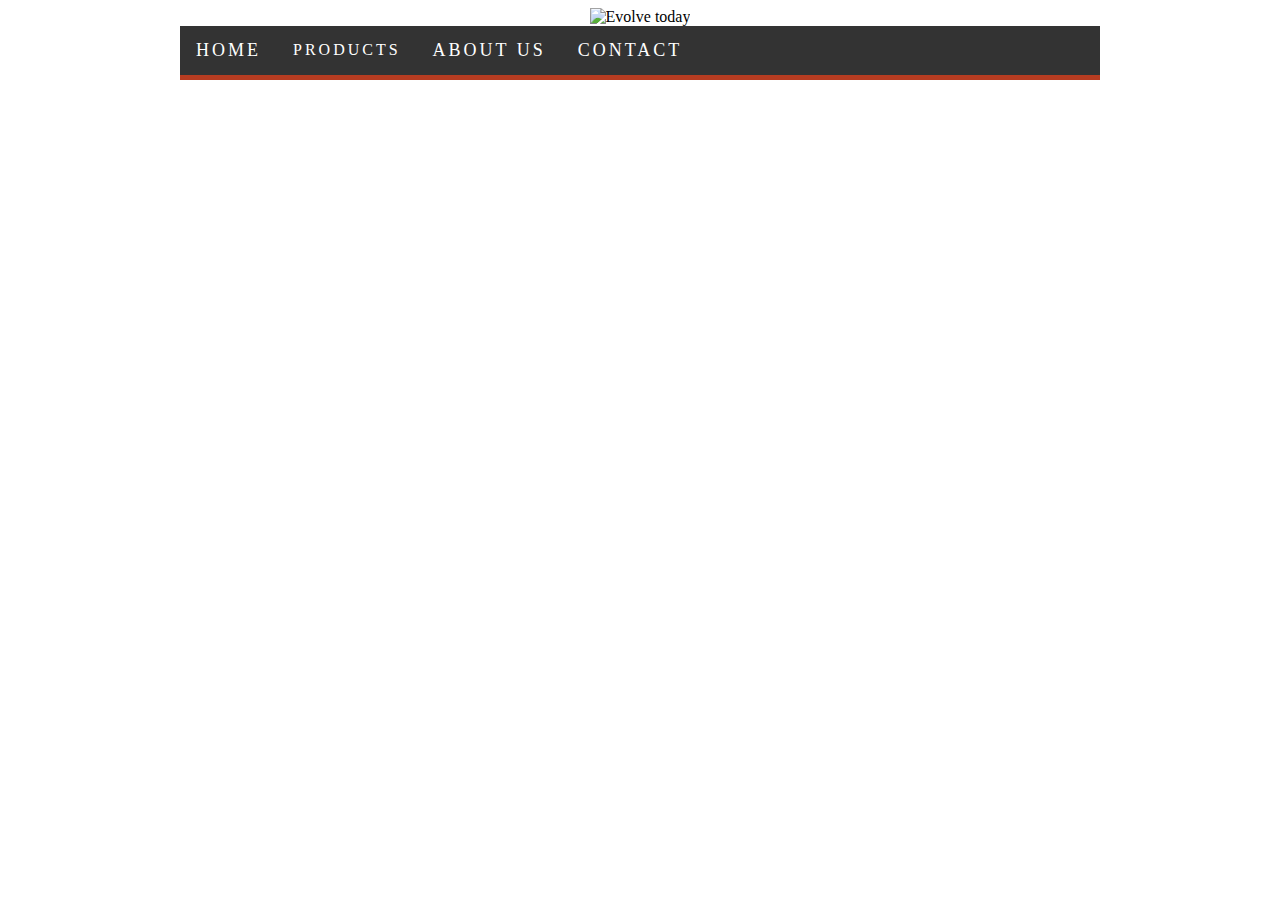
==== docs/index.html @ 20e138e1 "# removed other.css # made every page to follow the main.css # fixed some bugs" ====
<!DOCTYPE html>
<html>
    <head>
        <title>Home</title>
        <meta charset="windows-1252">
        <meta name="viewport" content="width=device-width, initial-scale=1">
        <link type="text/css" rel="stylesheet" href="main.css">
        <link rel="stylesheet" href="https://cdnjs.cloudflare.com/ajax/libs/font-awesome/4.7.0/css/font-awesome.min.css">
    </head>
    <body>
        <div class="header">
            <div class="evolve">
                <img src="images/evolvetoday2.png" alt="Evolve today" height="367" width="696">
            </div>
            <div class="container">
                <a href="index.html">HOME</a>
                <div class="dropdown">
                    <button class="dropbtn" onclick="myFunction()">PRODUCTS</button>
                    <div class="dropdown-content" id="myDropdown">
                        <a href="telekinesis.html">TELEKINESIS</a>
                        <a href="teleportation.html">TELEPORTATION</a>
                    </div>
                </div> 
                <a href="about.html">ABOUT US</a>
                <a href="contact.html">CONTACT</a>
            </div>
        </div>
        <div class="void"></div>
        <script>
            /* When the user clicks on the button, 
             toggle between hiding and showing the dropdown content */
            function myFunction() {
                document.getElementById("myDropdown").classList.toggle("show");
            }

            // Close the dropdown if the user clicks outside of it
            window.onclick = function (e) {
                if (!e.target.matches('.dropbtn')) {
                    var myDropdown = document.getElementById("myDropdown");
                    if (myDropdown.classList.contains('show')) {
                        myDropdown.classList.remove('show');
                    }
                }
            };
        </script>
        <script>
            (function (i, s, o, g, r, a, m) {
                i['GoogleAnalyticsObject'] = r;
                i[r] = i[r] || function () {
                    (i[r].q = i[r].q || []).push(arguments)
                }, i[r].l = 1 * new Date();
                a = s.createElement(o),
                        m = s.getElementsByTagName(o)[0];
                a.async = 1;
                a.src = g;
                m.parentNode.insertBefore(a, m)
            })(window, document, 'script', 'https://www.google-analytics.com/analytics.js', 'ga');

            ga('create', 'UA-100052884-1', 'auto');
            ga('send', 'pageview');

        </script>
    </body>
</html>
---- docs/main.css ----
@font-face { font-family: Atlas; src: url(fonts/atlas.ttf)  format("truetype"); }
@font-face { font-family: Plaza; src: url(fonts/plaza.ttf)  format("truetype");}
@font-face { font-family: 'Atlas'; src: url('fonts/atlas.ttf') format('truetype')}
/*a:link, a:visited, a:active {
    background-color: #686868;
    text-decoration: none;
    color: white;
}
a.menuitem:hover { 
    background-color: #424242;
    text-decoration: none;
    color: white;
}
.arrow-left, .arrow-right {
  width: 0; 
  height: 0; 
  border-top: 7px solid transparent;
  border-bottom: 7px solid transparent;
}
.arrow-left, {
  border-right:7px solid #efddc6; 
  float: left;
}
.arrow-right {
  border-left: 7px solid #efddc6; 
  float: right;
}
*/
body{
    width: 1000px;
    margin-left: auto;
    margin-right: auto;
}
.void{
    height: 50px;
}
h2, h1, h3 {
    margin: 0px;
    font-family: Plaza;
    font-weight: normal;
}
form{
    line-height: 140%;
}
.container {
    overflow: hidden;
    background-color: #333;
    font-family: Atlas;
    letter-spacing: 3px;
    border-bottom: 5px solid #b73c21;
}
.container a {
    float: left;
    font-size: 18px;
    color: white;
    text-align: center;
    padding: 14px 16px;
    text-decoration: none;
}
.dropdown {
    float: left;
    overflow: hidden;
}

.dropdown .dropbtn {
    cursor: pointer;
    font-size: 16px;    
    border: none;
    outline: none;
    color: white;
    padding: 15px 16px;
    background-color: #333;
    font-family: inherit;;
    letter-spacing: inherit;
}

.container a:hover, .dropdown:hover .dropbtn {
    background-color: #b73c21;
}
.containerr a:hover, .dropdown:hover .dropbtn {
    background-color: #b73c21;
}

.dropdown-content {
    display: none;
    position: absolute;
    background-color: #f9f9f9;
    min-width: 160px;
    box-shadow: 0px 8px 16px 0px rgba(0,0,0,0.2);
    z-index: 1;
}

.dropdown-content a {
    float: none;
    color: black;
    padding: 15px 16px;
    text-decoration: none;
    display: block;
    text-align: left;
}

.dropdown-content a:hover {
    background-color: #ddd;
}

.show {
    display: block;
}

.header{
    height: 421px;
    width: 920px;
    margin-left: auto;
    margin-right: auto;
}
.evolve{
    text-align: center;
}
.menu{
    background-color: #686868;
    font-size: 30px;
    padding: 8px 0px;
    margin: 0px 5px;
    float: left;
    text-align: center;
}
.container_h2{
    height: 200px;
    width: 920px;
    margin-left: auto;
    margin-right: auto;
}
.telekinesis{
    font-size: 60px;
    color: white;
    background-color: #b73c21;

}
.movestuff{
    font-size: 25px;
}

.bodybox, .bodybox_contact{
    text-align: center;
    border-top: 5px solid #686868;
    border-bottom: 5px solid #686868;
    border-radius: 50px;

    background-color: white;

    margin-top: 10px;
    margin-bottom: 10px;
    padding: 30px 30px 30px 30px;

    background-color: whitesmoke;
}
.bodybox{
    height: 360px;
}
.bodybox_contact{
    font-family: Plaza;
    font-size: 150%;
}
.line{
    height: 8px;
    background-color: #686868;
    border: 1px solid #686868;
    border-radius: 15px;
    width: 95%;
    margin-left: auto;
    margin-right: auto;
}
.footer{
    font-family: Plaza;
    text-align: center;
    height: 500px;
    font-size: 140%;
    font-weight: normal;
    text-decoration: none;
}
.words{
    float: left;
}
.words_a, .words_b{
    margin-top: 120px;
    margin-left: 5%;
    margin-right:23px;
    width: 450px;
    font-size: 28px;
    border-bottom: 5px solid #b73c21;
    border-top: 5px solid #b73c21;
    padding: 5px 0px;
}
.words_a{
    float: left;
    margin-left: 5%;
    margin-right:23px;
}
.words_b{
    float: right;
    margin-left: 23px;
    margin-right:5%;
}
.words_c {
    margin-top: 260px;
    margin-left: 23px;
    margin-right:5%;
}

.words_d{
    font-size: 190%;
    border-bottom: 5px solid #b73c21;
    border-top: 5px solid #b73c21;
    margin-top: 30px;
}
.circle-left, .circle-right{
    border-radius: 50%;
    width: 12px;
    height: 12px; 
    background-color: #686868;
    /* width and height can be anything, as long as they're equal */
}
.circle-left{
    float: left;
}
.circle-right{
    float: right;
}
#img4{
    padding-top: 100px;
    padding-bottom: 100px;
    
}
.red, .euro{
    display: inline-block;
    color: #b73c21;
}
.euro{
    font-size: 200%;
}
.fa {
  padding: 25px;
  font-size: 25px;
  width: 25px;
  text-align: center;
  text-decoration: none;
  margin: 5px 2px;
  border-radius: 50%;
}

.fa:hover {
    opacity: 0.7;
}

.fa-facebook {
  background: #3B5998;
  color: white;
}

.fa-twitter {
  background: #55ACEE;
  color: white;
}

.fa-google {
  background: #dd4b39;
  color: white;
}

.fa-linkedin {
  background: #007bb5;
  color: white;
}

.fa-youtube {
  background: #bb0000;
  color: white;
}

.fa-instagram {
  background: #125688;
  color: white;
}
.made{
    font-size: 70%;
}
#bodybox_about{
    text-align: center;
    border-top: 5px solid #686868;
    border-bottom: 5px solid #686868;
    border-radius: 50px;

    background-color: white;

    margin-top: 10px;
    margin-bottom: 10px;
    padding: 50px 100px;

    background-color: whitesmoke;
    height: 650px;
}
#ceo{
    text-align: right;
    padding-right: 30px;
}
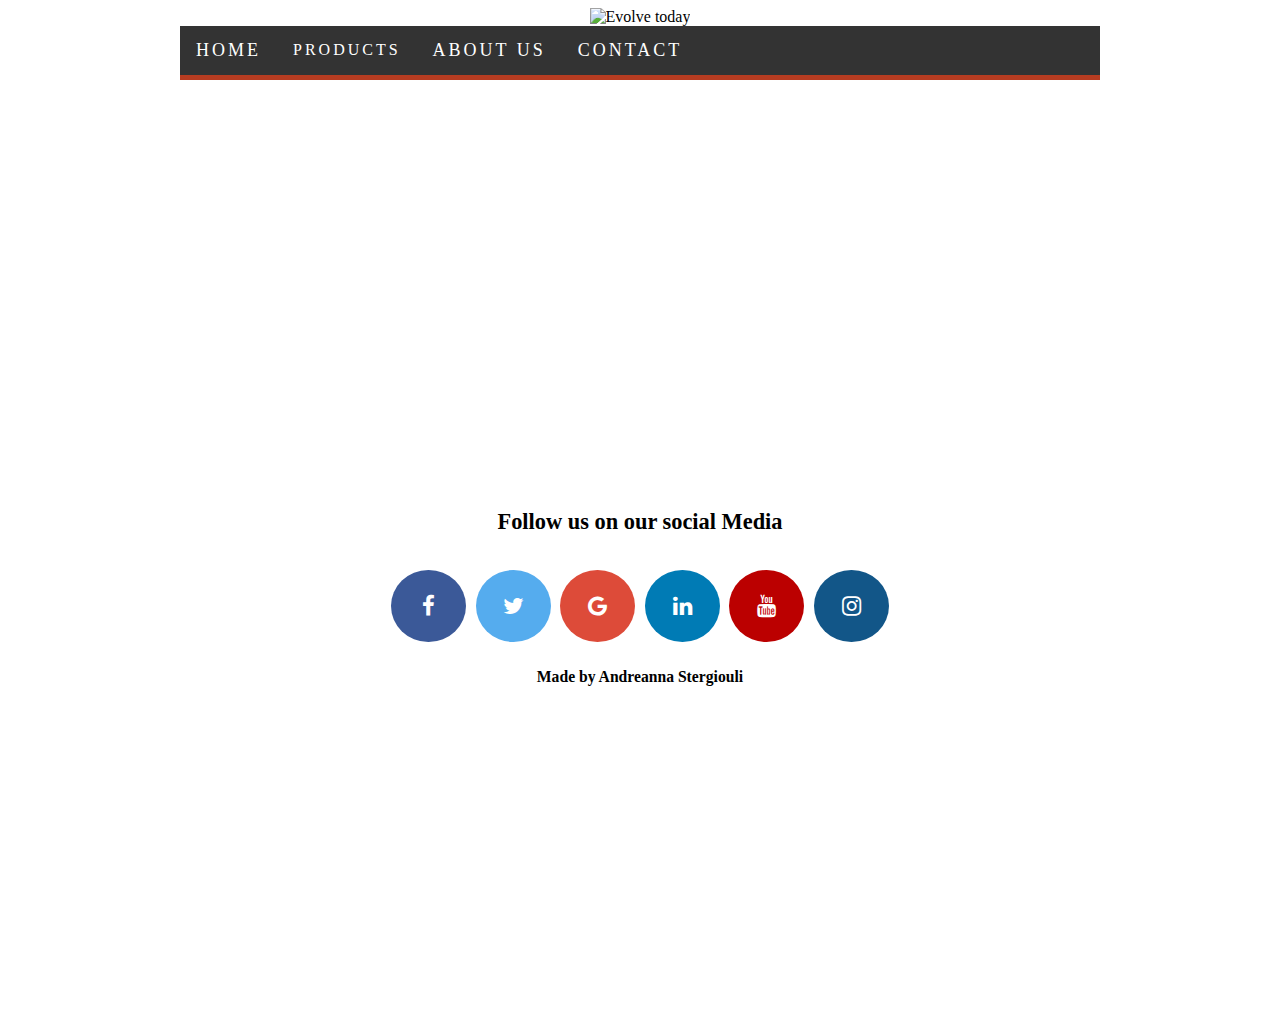
==== commit c939ac27: "# removed form on telekinesis.html and eleportation.html # added a button instead." ====
--- a/docs/index.html
+++ b/docs/index.html
@@ -26,6 +26,21 @@
             </div>
         </div>
         <div class="void"></div>
+        <div class="footer">
+            <div>
+                <h4>Follow us on our social Media</h4>
+                <a href="#" class="fa fa-facebook"></a>
+                <a href="#" class="fa fa-twitter"></a>
+                <a href="#" class="fa fa-google"></a>
+                <a href="#" class="fa fa-linkedin"></a>
+                <a href="#" class="fa fa-youtube"></a>
+                <a href="#" class="fa fa-instagram"></a>
+            </div>
+
+            <div class="made">
+                <h4>Made by Andreanna Stergiouli </h4>
+            </div>
+        </div>
         <script>
             /* When the user clicks on the button, 
              toggle between hiding and showing the dropdown content */
--- a/docs/main.css
+++ b/docs/main.css
@@ -1,12 +1,11 @@
 @font-face { font-family: Atlas; src: url(fonts/atlas.ttf)  format("truetype"); }
 @font-face { font-family: Plaza; src: url(fonts/plaza.ttf)  format("truetype");}
 @font-face { font-family: 'Atlas'; src: url('fonts/atlas.ttf') format('truetype')}
-/*a:link, a:visited, a:active {
-    background-color: #686868;
-    text-decoration: none;
-    color: white;
-}
-a.menuitem:hover { 
+.button_contact a:link,.button_contact a:visited,.button_contact a:active {
+    text-decoration: none;
+    color: inherit;
+}
+/*a.menuitem:hover { 
     background-color: #424242;
     text-decoration: none;
     color: white;
@@ -74,7 +73,7 @@
     letter-spacing: inherit;
 }
 
-.container a:hover, .dropdown:hover .dropbtn {
+.container a:hover, .dropdown:hover .dropbtn,{
     background-color: #b73c21;
 }
 .containerr a:hover, .dropdown:hover .dropbtn {
@@ -302,4 +301,31 @@
 #ceo{
     text-align: right;
     padding-right: 30px;
+}
+.button {
+    border: none;
+    color: white;
+    padding: 16px 32px;
+    text-align: center;
+    text-decoration: none;
+    display: inline-block;
+    font-size: 16px;
+    margin: 4px 2px;
+    -webkit-transition-duration: 0.4s; /* Safari */
+    transition-duration: 0.4s;
+    cursor: pointer;
+    font-family: Plaza;
+    font-size: 25px;
+    border-radius: 20px;
+    
+}
+.button_contact {
+    margin-top: 30px;
+    background-color: whitesmoke; 
+    color: black; 
+    border: 4px solid #b73c21;
+}
+.button_contact:hover {
+    background-color: #b73c21;
+    color: white;
 }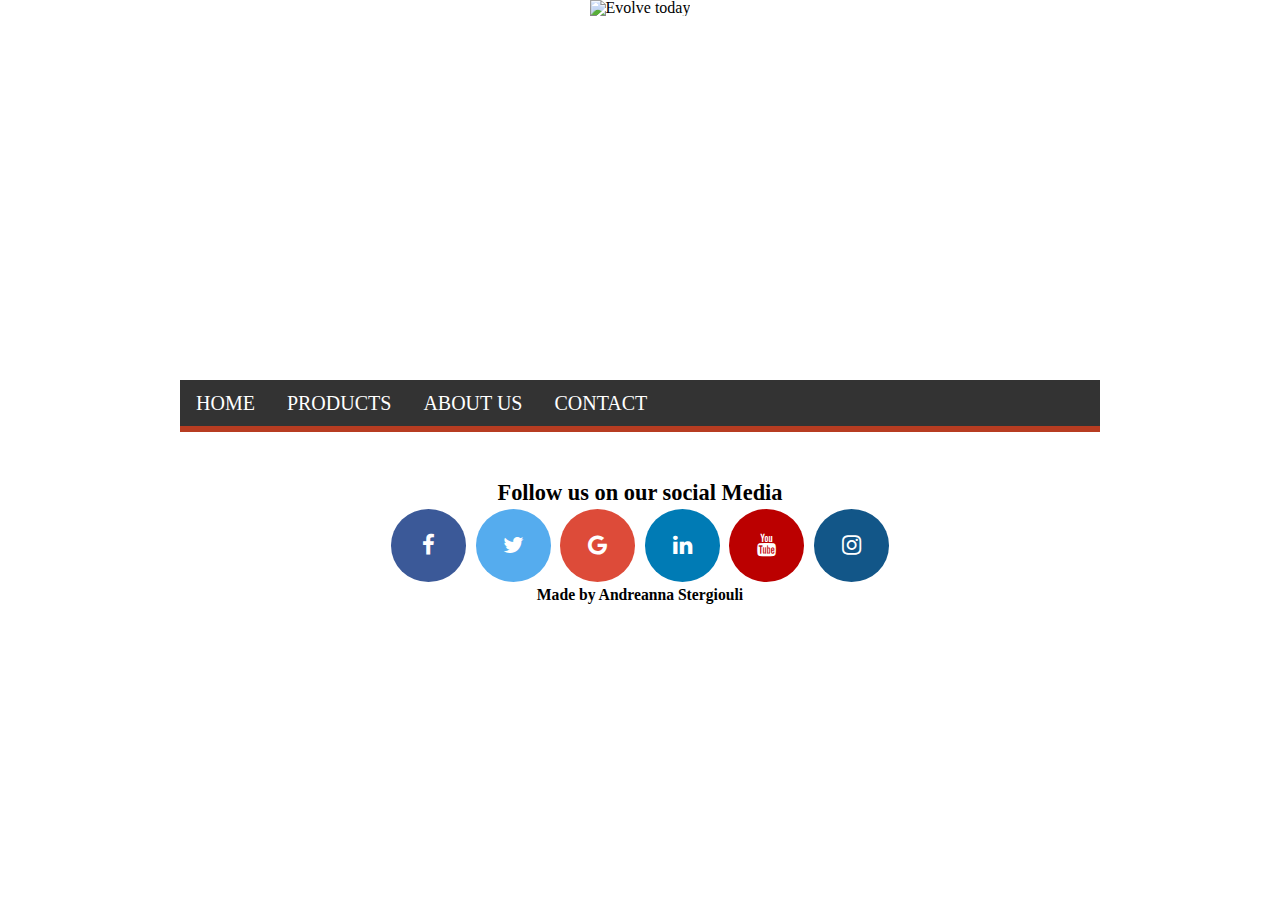
==== commit dbaacaaf: "#fixed menu problems permanently." ====
--- a/docs/index.html
+++ b/docs/index.html
@@ -12,19 +12,20 @@
             <div class="evolve">
                 <img src="images/evolvetoday2.png" alt="Evolve today" height="367" width="696">
             </div>
-            <div class="container">
-                <a href="index.html">HOME</a>
-                <div class="dropdown">
-                    <button class="dropbtn" onclick="myFunction()">PRODUCTS</button>
-                    <div class="dropdown-content" id="myDropdown">
-                        <a href="telekinesis.html">TELEKINESIS</a>
-                        <a href="teleportation.html">TELEPORTATION</a>
-                    </div>
-                </div> 
-                <a href="about.html">ABOUT US</a>
-                <a href="contact.html">CONTACT</a>
-            </div>
         </div>
+        <ul>
+            <li><a href="index.html">HOME</a></li>
+            <li class="dropdown">
+                <a class="dropbtn">PRODUCTS</a>
+                <div class="dropdown-content">
+                    <a href="telekinesis.html">TELEKINESIS</a>
+                    <a href="teleportation.html">TELEPORTATION</a>
+                </div>
+            </li>
+            <li><a href="about.html">ABOUT US</a></li>
+            <li><a href="contact.html">CONTACT</a></li>
+        </ul>
+
         <div class="void"></div>
         <div class="footer">
             <div>
@@ -41,23 +42,7 @@
                 <h4>Made by Andreanna Stergiouli </h4>
             </div>
         </div>
-        <script>
-            /* When the user clicks on the button, 
-             toggle between hiding and showing the dropdown content */
-            function myFunction() {
-                document.getElementById("myDropdown").classList.toggle("show");
-            }
 
-            // Close the dropdown if the user clicks outside of it
-            window.onclick = function (e) {
-                if (!e.target.matches('.dropbtn')) {
-                    var myDropdown = document.getElementById("myDropdown");
-                    if (myDropdown.classList.contains('show')) {
-                        myDropdown.classList.remove('show');
-                    }
-                }
-            };
-        </script>
         <script>
             (function (i, s, o, g, r, a, m) {
                 i['GoogleAnalyticsObject'] = r;
--- a/docs/main.css
+++ b/docs/main.css
@@ -1,10 +1,24 @@
-@font-face { font-family: Atlas; src: url(fonts/atlas.ttf)  format("truetype"); }
-@font-face { font-family: Plaza; src: url(fonts/plaza.ttf)  format("truetype");}
-@font-face { font-family: 'Atlas'; src: url('fonts/atlas.ttf') format('truetype')}
-.button_contact a:link,.button_contact a:visited,.button_contact a:active {
+@font-face {
+    font-family: Atlas;
+    src: url(fonts/atlas.ttf) format("truetype");
+}
+
+@font-face {
+    font-family: Plaza;
+    src: url(fonts/plaza.ttf) format("truetype");
+}
+
+@font-face {
+    font-family: 'Atlas';
+    src: url('fonts/atlas.ttf') format('truetype')
+}
+
+.button_contact a:link, .button_contact a:visited, .button_contact a:active {
     text-decoration: none;
     color: inherit;
 }
+
+
 /*a.menuitem:hover { 
     background-color: #424242;
     text-decoration: none;
@@ -25,97 +39,82 @@
   float: right;
 }
 */
-body{
+
+html, body, div, span, applet, object, iframe, h1, h2, h3, h4, h5, h6, p, blockquote, pre, a, abbr, acronym, address, big, cite, code, del, dfn, em, img, ins, kbd, q, s, samp, small, strike, strong, sub, sup, tt, var, b, u, i, center, dl, dt, dd, ol, ul, li, fieldset, form, label, legend, table, caption, tbody, tfoot, thead, tr, th, td, article, aside, canvas, details, embed, figure, figcaption, footer, header, hgroup, menu, nav, output, ruby, section, summary, time, mark, audio, video {
+    margin: 0;
+    padding: 0;
+    border: 0;
+    /*font-size: 100%;*/
+    /*font: inherit;*/
+    vertical-align: baseline;
+}
+
+
+/* HTML5 display-role reset for older browsers */
+
+article, aside, details, figcaption, figure, footer, header, hgroup, menu, nav, section {
+    display: block;
+}
+
+body {
+    line-height: 1;
+}
+
+ol, ul {
+    list-style: none;
+}
+
+blockquote, q {
+    quotes: none;
+}
+
+blockquote:before, blockquote:after, q:before, q:after {
+    content: '';
+    content: none;
+}
+
+table {
+    border-collapse: collapse;
+    border-spacing: 0;
+}
+
+body {
     width: 1000px;
     margin-left: auto;
     margin-right: auto;
 }
-.void{
+
+.void {
     height: 50px;
 }
+
 h2, h1, h3 {
     margin: 0px;
     font-family: Plaza;
     font-weight: normal;
 }
-form{
+
+form {
     line-height: 140%;
 }
-.container {
-    overflow: hidden;
-    background-color: #333;
-    font-family: Atlas;
-    letter-spacing: 3px;
-    border-bottom: 5px solid #b73c21;
-}
-.container a {
-    float: left;
-    font-size: 18px;
-    color: white;
-    text-align: center;
-    padding: 14px 16px;
-    text-decoration: none;
-}
-.dropdown {
-    float: left;
-    overflow: hidden;
-}
-
-.dropdown .dropbtn {
-    cursor: pointer;
-    font-size: 16px;    
-    border: none;
-    outline: none;
-    color: white;
-    padding: 15px 16px;
-    background-color: #333;
-    font-family: inherit;;
-    letter-spacing: inherit;
-}
-
-.container a:hover, .dropdown:hover .dropbtn,{
-    background-color: #b73c21;
-}
-.containerr a:hover, .dropdown:hover .dropbtn {
-    background-color: #b73c21;
-}
-
-.dropdown-content {
-    display: none;
-    position: absolute;
-    background-color: #f9f9f9;
-    min-width: 160px;
-    box-shadow: 0px 8px 16px 0px rgba(0,0,0,0.2);
-    z-index: 1;
-}
-
-.dropdown-content a {
-    float: none;
-    color: black;
-    padding: 15px 16px;
-    text-decoration: none;
-    display: block;
-    text-align: left;
-}
-
-.dropdown-content a:hover {
-    background-color: #ddd;
-}
+
 
 .show {
     display: block;
 }
 
-.header{
-    height: 421px;
+.header {
+    height: 380px;
     width: 920px;
     margin-left: auto;
     margin-right: auto;
 }
-.evolve{
-    text-align: center;
-}
-.menu{
+
+.evolve {
+    text-align: center;
+}
+
+.menu {
     background-color: #686868;
     font-size: 30px;
     padding: 8px 0px;
@@ -123,44 +122,48 @@
     float: left;
     text-align: center;
 }
-.container_h2{
-    height: 200px;
+
+.container_h2 {
+    height: 160px;
     width: 920px;
     margin-left: auto;
     margin-right: auto;
-}
-.telekinesis{
+    margin-bottom: 30px;
+}
+
+.telekinesis {
     font-size: 60px;
     color: white;
     background-color: #b73c21;
-
-}
-.movestuff{
+}
+
+.movestuff {
+    margin-top: 5px;
     font-size: 25px;
 }
 
-.bodybox, .bodybox_contact{
+.bodybox, .bodybox_contact {
     text-align: center;
     border-top: 5px solid #686868;
     border-bottom: 5px solid #686868;
     border-radius: 50px;
-
     background-color: white;
-
     margin-top: 10px;
     margin-bottom: 10px;
     padding: 30px 30px 30px 30px;
-
     background-color: whitesmoke;
 }
-.bodybox{
+
+.bodybox {
     height: 360px;
 }
-.bodybox_contact{
+
+.bodybox_contact {
     font-family: Plaza;
     font-size: 150%;
 }
-.line{
+
+.line {
     height: 8px;
     background-color: #686868;
     border: 1px solid #686868;
@@ -169,82 +172,94 @@
     margin-left: auto;
     margin-right: auto;
 }
-.footer{
+
+.footer {
     font-family: Plaza;
     text-align: center;
-    height: 500px;
+    height: 300px;
     font-size: 140%;
     font-weight: normal;
     text-decoration: none;
 }
-.words{
+
+.words {
     float: left;
 }
-.words_a, .words_b{
+
+.words_a, .words_b {
     margin-top: 120px;
     margin-left: 5%;
-    margin-right:23px;
+    margin-right: 23px;
     width: 450px;
     font-size: 28px;
     border-bottom: 5px solid #b73c21;
     border-top: 5px solid #b73c21;
     padding: 5px 0px;
 }
-.words_a{
+
+.words_a {
     float: left;
     margin-left: 5%;
-    margin-right:23px;
-}
-.words_b{
+    margin-right: 23px;
+}
+
+.words_b {
     float: right;
     margin-left: 23px;
-    margin-right:5%;
-}
+    margin-right: 5%;
+}
+
 .words_c {
     margin-top: 260px;
     margin-left: 23px;
-    margin-right:5%;
-}
-
-.words_d{
+    margin-right: 5%;
+}
+
+.words_d {
     font-size: 190%;
     border-bottom: 5px solid #b73c21;
     border-top: 5px solid #b73c21;
     margin-top: 30px;
 }
-.circle-left, .circle-right{
+
+.circle-left, .circle-right {
     border-radius: 50%;
     width: 12px;
-    height: 12px; 
+    height: 12px;
     background-color: #686868;
     /* width and height can be anything, as long as they're equal */
 }
-.circle-left{
+
+.circle-left {
     float: left;
 }
-.circle-right{
+
+.circle-right {
     float: right;
 }
-#img4{
+
+#img4 {
     padding-top: 100px;
     padding-bottom: 100px;
-    
-}
-.red, .euro{
+}
+
+.red, .euro {
     display: inline-block;
     color: #b73c21;
 }
-.euro{
+
+.euro {
     font-size: 200%;
 }
+
 .fa {
-  padding: 25px;
-  font-size: 25px;
-  width: 25px;
-  text-align: center;
-  text-decoration: none;
-  margin: 5px 2px;
-  border-radius: 50%;
+    padding: 25px;
+    font-size: 25px;
+    width: 25px;
+    text-align: center;
+    text-decoration: none;
+    margin: 5px 2px;
+    border-radius: 50%;
 }
 
 .fa:hover {
@@ -252,56 +267,57 @@
 }
 
 .fa-facebook {
-  background: #3B5998;
-  color: white;
+    background: #3B5998;
+    color: white;
 }
 
 .fa-twitter {
-  background: #55ACEE;
-  color: white;
+    background: #55ACEE;
+    color: white;
 }
 
 .fa-google {
-  background: #dd4b39;
-  color: white;
+    background: #dd4b39;
+    color: white;
 }
 
 .fa-linkedin {
-  background: #007bb5;
-  color: white;
+    background: #007bb5;
+    color: white;
 }
 
 .fa-youtube {
-  background: #bb0000;
-  color: white;
+    background: #bb0000;
+    color: white;
 }
 
 .fa-instagram {
-  background: #125688;
-  color: white;
-}
-.made{
+    background: #125688;
+    color: white;
+}
+
+.made {
     font-size: 70%;
 }
-#bodybox_about{
+
+#bodybox_about {
     text-align: center;
     border-top: 5px solid #686868;
     border-bottom: 5px solid #686868;
     border-radius: 50px;
-
     background-color: white;
-
     margin-top: 10px;
     margin-bottom: 10px;
     padding: 50px 100px;
-
     background-color: whitesmoke;
     height: 650px;
 }
-#ceo{
+
+#ceo {
     text-align: right;
     padding-right: 30px;
 }
+
 .button {
     border: none;
     color: white;
@@ -311,21 +327,85 @@
     display: inline-block;
     font-size: 16px;
     margin: 4px 2px;
-    -webkit-transition-duration: 0.4s; /* Safari */
+    -webkit-transition-duration: 0.4s;
+    /* Safari */
     transition-duration: 0.4s;
     cursor: pointer;
     font-family: Plaza;
     font-size: 25px;
     border-radius: 20px;
-    
-}
+}
+
 .button_contact {
     margin-top: 30px;
-    background-color: whitesmoke; 
-    color: black; 
+    background-color: whitesmoke;
+    color: black;
     border: 4px solid #b73c21;
 }
+
 .button_contact:hover {
     background-color: #b73c21;
     color: white;
+}
+
+ul {
+    list-style-type: none;
+    margin: 0;
+    padding: 0;
+    overflow: hidden;
+    background-color: #333;
+    border-bottom: 6px solid #b73c21;
+    width: 920px;
+    margin-left: auto;
+    margin-right: auto;
+    font-family: Atlas;
+    font-size: 20px;
+}
+
+li {
+    float: left;
+    height: 46px;
+}
+
+li a, .dropbtn {
+    display: inline-block;
+    color: white;
+    text-align: center;
+    padding: 13px 16px;
+    text-decoration: none;
+}
+
+li a:hover, .dropdown:hover .dropbtn {
+    background-color: #b73c21;
+}
+
+li.dropdown {
+    display: inline-block;
+}
+
+.dropdown-content {
+    display: none;
+    position: absolute;
+    background-color: #f9f9f9;
+    min-width: 160px;
+    box-shadow: 0px 8px 16px 0px rgba(0, 0, 0, 0.2);
+    z-index: 1;
+    font-family: inherit;
+    font-size: inherit;
+}
+
+.dropdown-content a {
+    color: black;
+    padding: 12px 16px;
+    text-decoration: none;
+    display: block;
+    text-align: left;
+}
+
+.dropdown-content a:hover {
+    background-color: #e2e2e2;
+}
+
+.dropdown:hover .dropdown-content {
+    display: block;
 }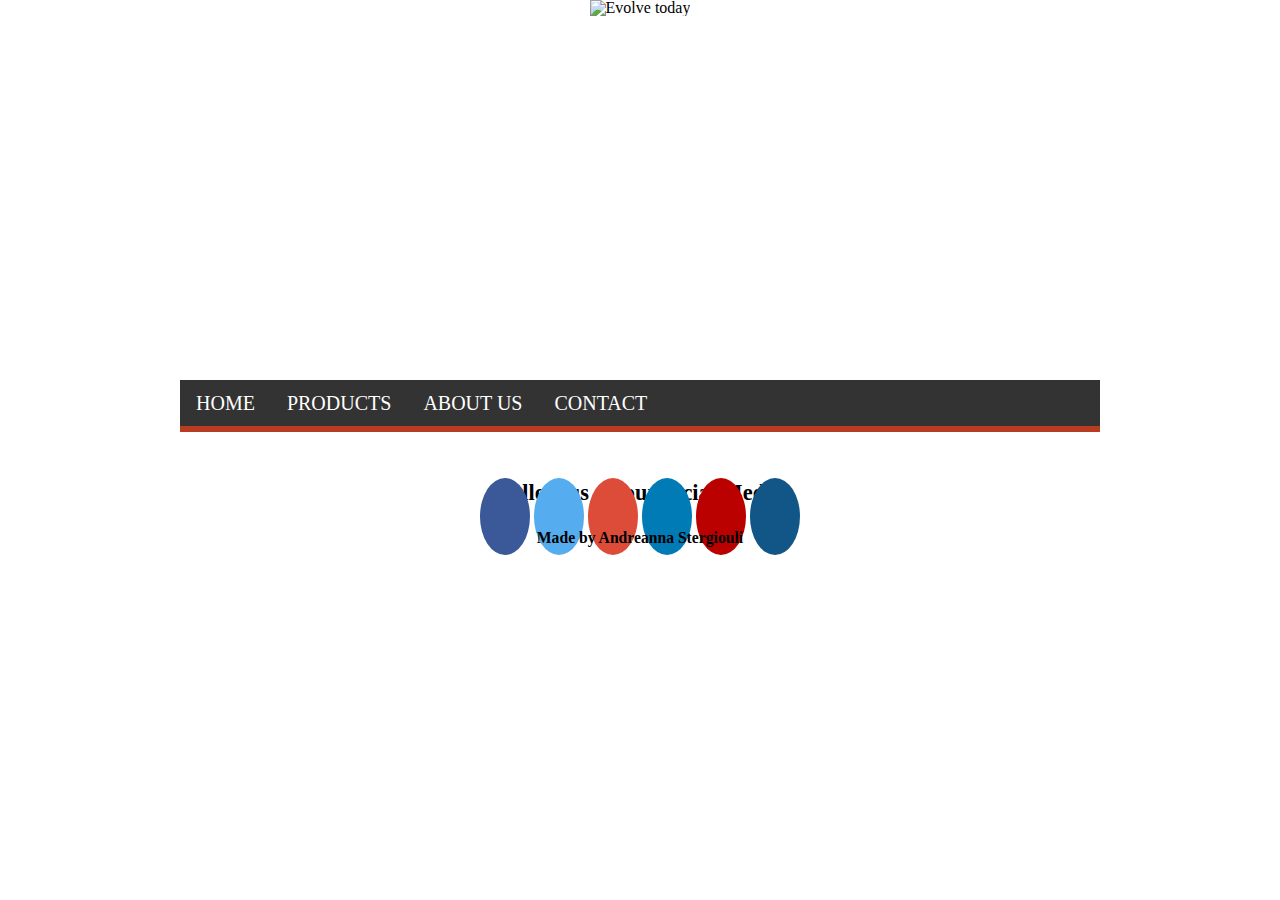
==== commit be8eec22: "#changed the location of the images" ====
--- a/docs/index.html
+++ b/docs/index.html
@@ -5,7 +5,7 @@
         <meta charset="windows-1252">
         <meta name="viewport" content="width=device-width, initial-scale=1">
         <link type="text/css" rel="stylesheet" href="main.css">
-        <link rel="stylesheet" href="https://cdnjs.cloudflare.com/ajax/libs/font-awesome/4.7.0/css/font-awesome.min.css">
+        <link rel="stylesheet" href="fonts\font-awesome-4.7.0\css\font-awesome.min.css">
     </head>
     <body>
         <div class="header">
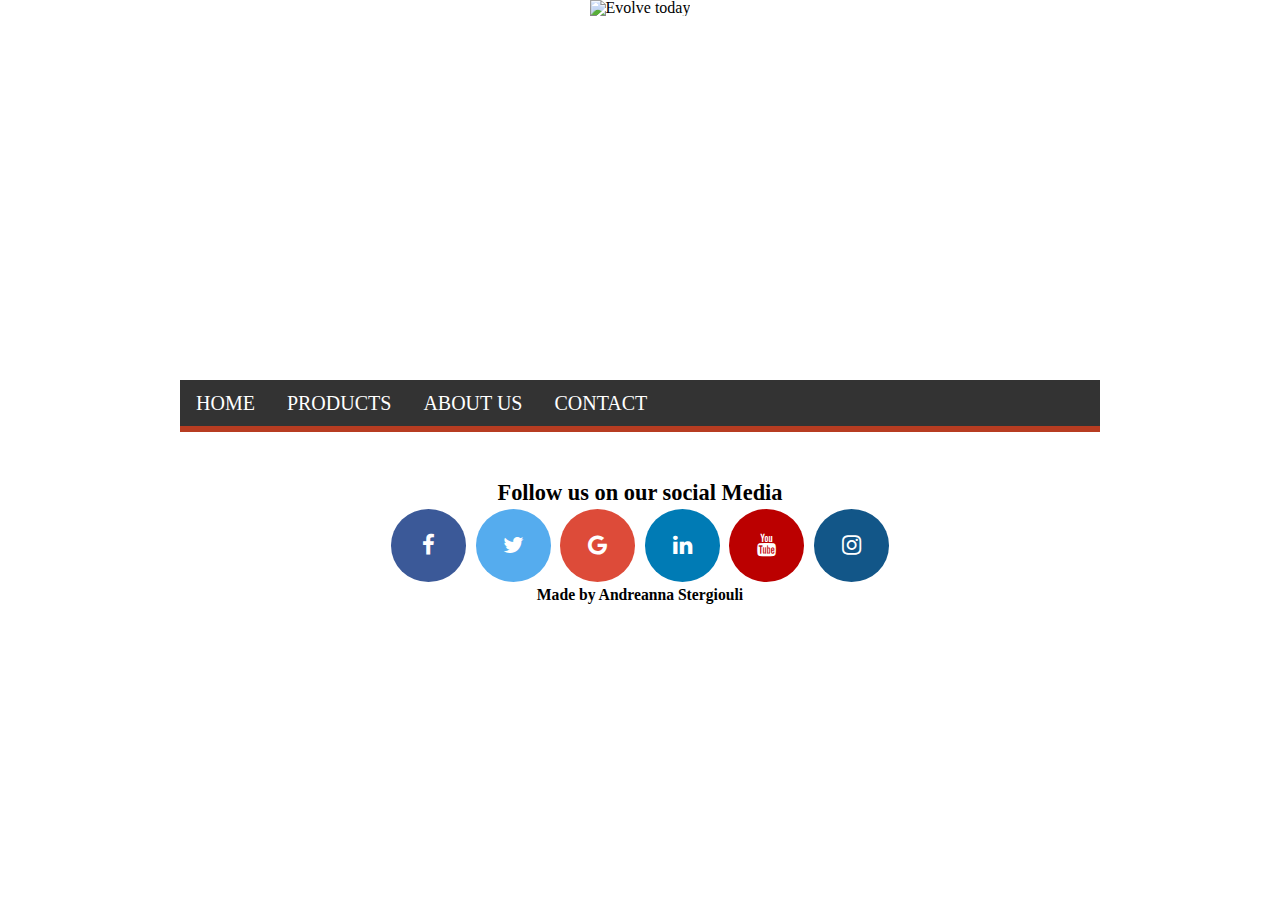
==== commit 86e0a059: "#test to see if font awesome works on the web (before it worked only locally)" ====
--- a/docs/index.html
+++ b/docs/index.html
@@ -6,6 +6,7 @@
         <meta name="viewport" content="width=device-width, initial-scale=1">
         <link type="text/css" rel="stylesheet" href="main.css">
         <link rel="stylesheet" href="fonts\font-awesome-4.7.0\css\font-awesome.min.css">
+        <link rel="stylesheet" href="https://cdnjs.cloudflare.com/ajax/libs/font-awesome/4.7.0/css/font-awesome.min.css">
     </head>
     <body>
         <div class="header">
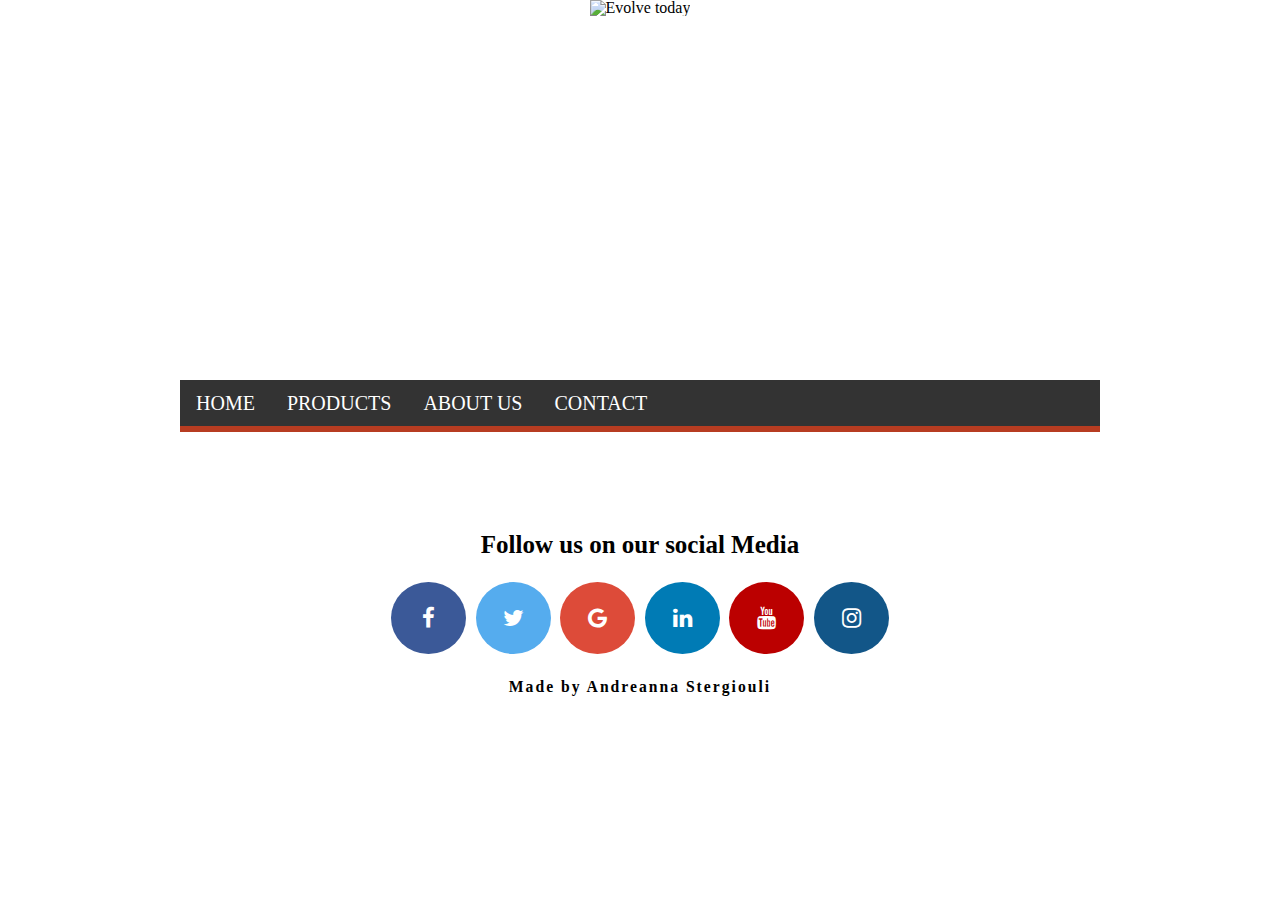
==== commit b8cd2a71: "fixed footer" ====
--- a/docs/index.html
+++ b/docs/index.html
@@ -30,7 +30,9 @@
         <div class="void"></div>
         <div class="footer">
             <div>
-                <h4>Follow us on our social Media</h4>
+                <div class="follow">
+                    <h4>Follow us on our social Media</h4>
+                </div>
                 <a href="#" class="fa fa-facebook"></a>
                 <a href="#" class="fa fa-twitter"></a>
                 <a href="#" class="fa fa-google"></a>
--- a/docs/main.css
+++ b/docs/main.css
@@ -174,9 +174,10 @@
 }
 
 .footer {
+    margin: 50px 0px;
     font-family: Plaza;
     text-align: center;
-    height: 300px;
+    height: 120px;
     font-size: 140%;
     font-weight: normal;
     text-decoration: none;
@@ -295,9 +296,14 @@
     background: #125688;
     color: white;
 }
-
+.follow{
+    font-size: 25px;
+    margin: 20px 0px;
+}
 .made {
+    margin: 20px 0px;
     font-size: 70%;
+    letter-spacing: 2px;
 }
 
 #bodybox_about {
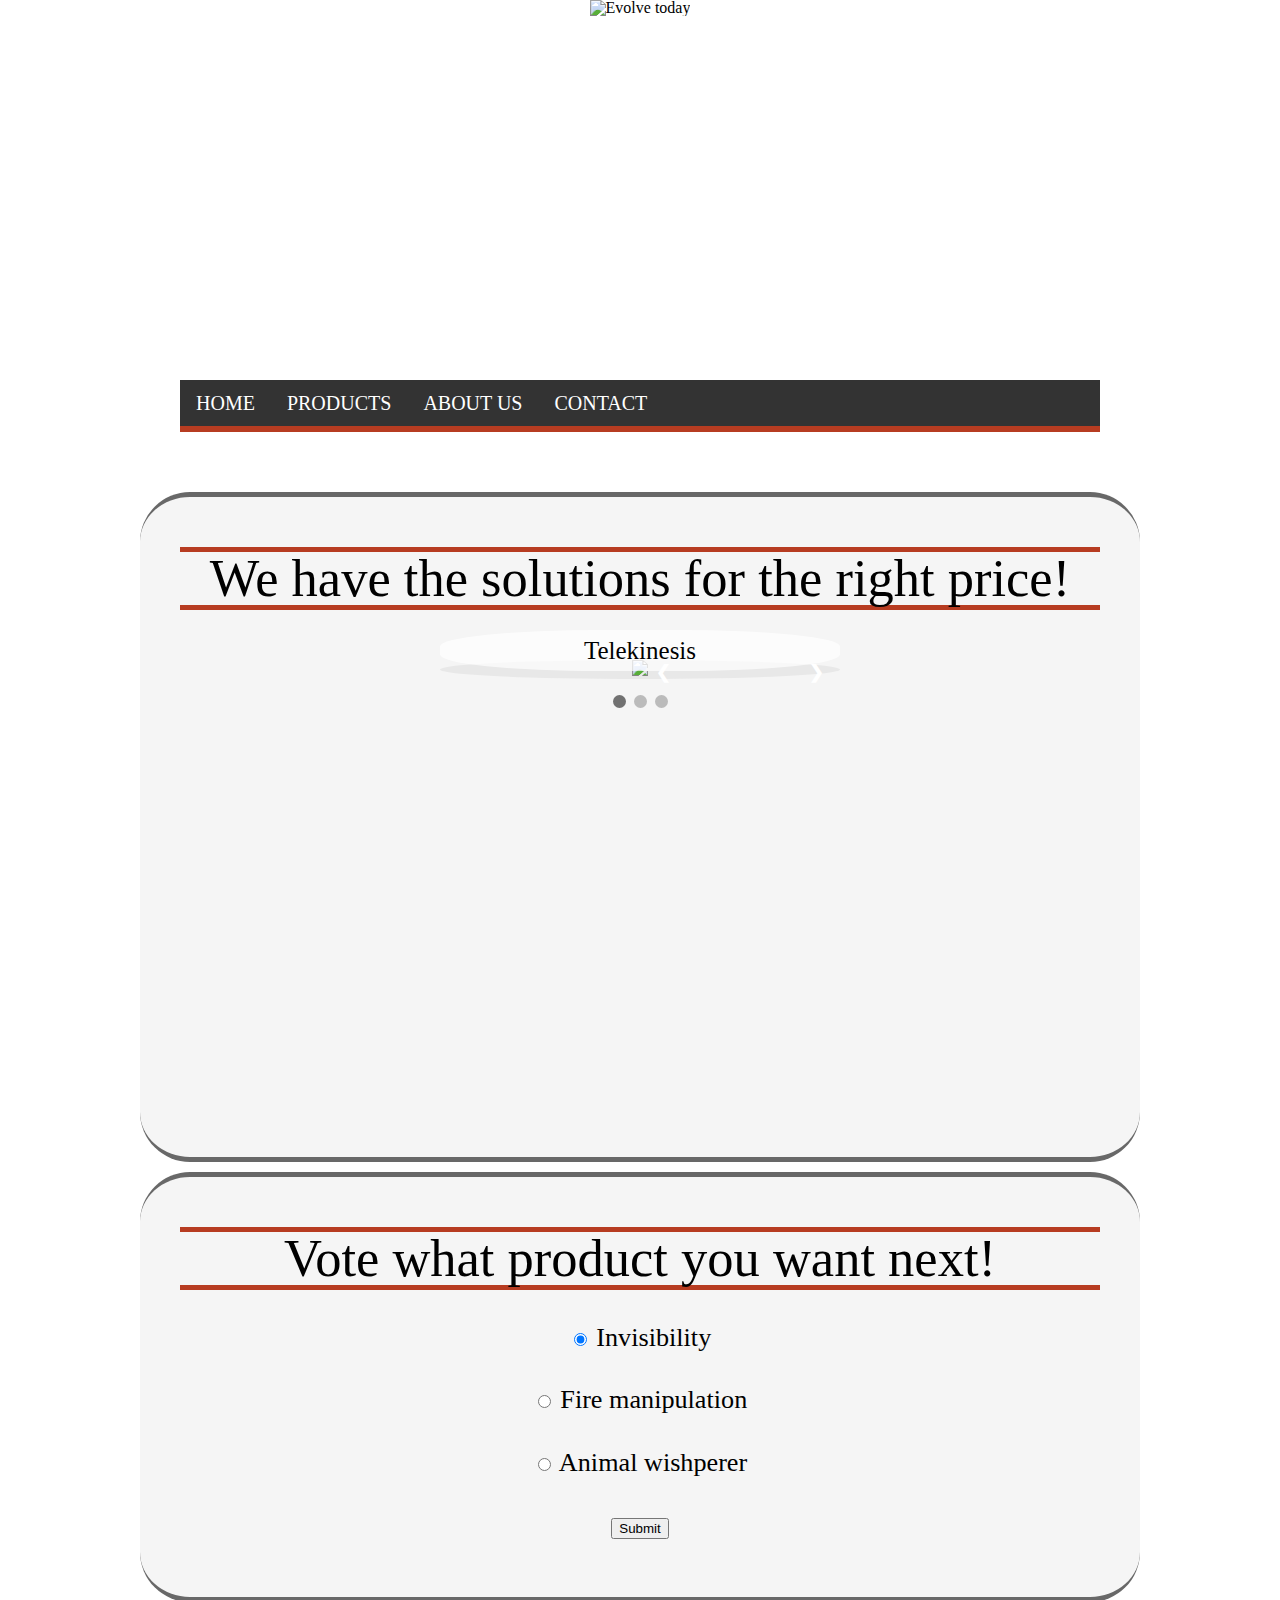
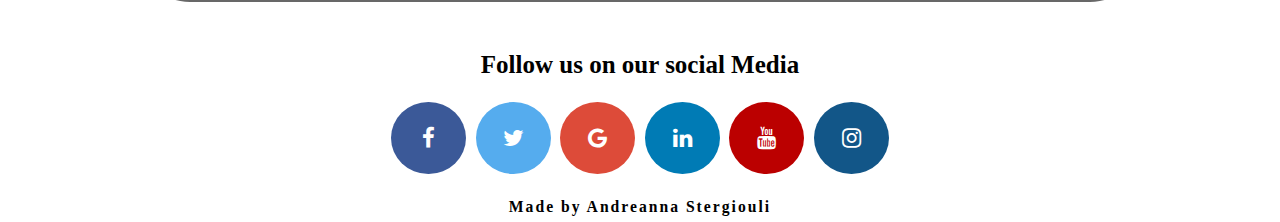
==== commit a77738b4: "added homepage" ====
--- a/docs/index.html
+++ b/docs/index.html
@@ -26,8 +26,58 @@
             <li><a href="about.html">ABOUT US</a></li>
             <li><a href="contact.html">CONTACT</a></li>
         </ul>
+        <div class="void"></div>
+        <div class="bodybox2">
+            <div class="we">
+                <h2>We have the solutions for the right price!</h2>
+            </div>
+            <div class="slideshow-container">
 
-        <div class="void"></div>
+                <div class="mySlides fade">
+
+                    <img src="images/spoon.png" style="width:100%">
+                    <div class="text">Telekinesis</div>
+                </div>
+
+                <div class="mySlides fade">
+
+                    <img src="images/teleport2.png" style="width:100%">
+                    <div class="text">Teleportation</div>
+                </div>
+
+                <div class="mySlides fade">
+
+                    <img src="images/mind.jpg" style="width:100%">
+                    <div class="text">Coming next: Mind reading</div>
+                </div>
+
+                <a class="prev" onclick="plusSlides(-1)">&#10094;</a>
+                <a class="next" onclick="plusSlides(1)">&#10095;</a>
+
+            </div>
+            <br>
+
+            <div style="text-align:center">
+                <span class="dot" onclick="currentSlide(1)"></span> 
+                <span class="dot" onclick="currentSlide(2)"></span> 
+                <span class="dot" onclick="currentSlide(3)"></span> 
+            </div>
+        </div>
+        <!--
+        <a href="telekinesis.html"><button class="button button_contact2">Telekinesis</button></a>
+        <a href="teleportation.html"><button class="button button_contact2">Teleportation</button></a>-->
+        <div class="bodybox">
+            <div class="we">
+                <h2>Vote what product you want next!</h2>
+            </div><br><br>
+            <form>
+                <h3><input type="radio" name="product" value="Invisibility" checked> Invisibility</h3><br>
+                <h3><input type="radio" name="product" value="Fire manipulation"> Fire manipulation</h3><br>
+                <h3><input type="radio" name="product" value="Animal wishperer"> Animal wishperer</h3><br>
+                <input type="submit">
+            </form> 
+        </div>
+
         <div class="footer">
             <div>
                 <div class="follow">
@@ -45,7 +95,38 @@
                 <h4>Made by Andreanna Stergiouli </h4>
             </div>
         </div>
+        <script>
+            var slideIndex = 1;
+            showSlides(slideIndex);
 
+            function plusSlides(n) {
+                showSlides(slideIndex += n);
+            }
+
+            function currentSlide(n) {
+                showSlides(slideIndex = n);
+            }
+
+            function showSlides(n) {
+                var i;
+                var slides = document.getElementsByClassName("mySlides");
+                var dots = document.getElementsByClassName("dot");
+                if (n > slides.length) {
+                    slideIndex = 1
+                }
+                if (n < 1) {
+                    slideIndex = slides.length
+                }
+                for (i = 0; i < slides.length; i++) {
+                    slides[i].style.display = "none";
+                }
+                for (i = 0; i < dots.length; i++) {
+                    dots[i].className = dots[i].className.replace(" active", "");
+                }
+                slides[slideIndex - 1].style.display = "block";
+                dots[slideIndex - 1].className += " active";
+            }
+        </script>
         <script>
             (function (i, s, o, g, r, a, m) {
                 i['GoogleAnalyticsObject'] = r;
--- a/docs/main.css
+++ b/docs/main.css
@@ -95,6 +95,7 @@
 }
 
 form {
+    font-size: 140%;
     line-height: 140%;
 }
 
@@ -142,7 +143,7 @@
     font-size: 25px;
 }
 
-.bodybox, .bodybox_contact {
+.bodybox, .bodybox_contact, .bodybox2{
     text-align: center;
     border-top: 5px solid #686868;
     border-bottom: 5px solid #686868;
@@ -153,7 +154,9 @@
     padding: 30px 30px 30px 30px;
     background-color: whitesmoke;
 }
-
+ .bodybox2{
+    height: 600px;
+}
 .bodybox {
     height: 360px;
 }
@@ -238,7 +241,12 @@
 .circle-right {
     float: right;
 }
-
+#img1{
+    padding-top: 50px;
+}
+#img3{
+    padding-top: 50px;
+}
 #img4 {
     padding-top: 100px;
     padding-bottom: 100px;
@@ -342,14 +350,22 @@
     border-radius: 20px;
 }
 
-.button_contact {
+.button_contact, .button_contact2 {
     margin-top: 30px;
-    background-color: whitesmoke;
     color: black;
     border: 4px solid #b73c21;
 }
-
-.button_contact:hover {
+.button_contact {
+background-color: whitesmoke;
+}
+.button_contact2 {
+background-color: white;
+text-align: center;
+width: 205px;
+margin-left: auto;
+margin-right: auto;
+}
+.button_contact:hover, .button_contact2:hover {
     background-color: #b73c21;
     color: white;
 }
@@ -414,4 +430,126 @@
 
 .dropdown:hover .dropdown-content {
     display: block;
+}
+
+
+/*slide show start*/
+
+
+.mySlides {
+    display:none;
+    background: #e8e8e8;
+    border-radius: 50%;
+}
+
+/* Slideshow container */
+.slideshow-container {
+  max-width: 400px;
+  position: relative;
+  margin-top: 50px;
+  margin-bottom: 0px;
+  margin-left: auto;
+  margin-right: auto;
+}
+
+/* Next & previous buttons */
+.prev, .next {
+  cursor: pointer;
+  position: absolute;
+  top: 50%;
+  width: auto;
+  padding: 16px;
+  margin-top: -22px;
+  color: white;
+  font-weight: bold;
+  font-size: 18px;
+  transition: 0.6s ease;
+  border-radius: 0 3px 3px 0;
+}
+
+/* Position the "next button" to the right */
+.next {
+  right: 0;
+  border-radius: 3px 0 0 3px;
+}
+
+/* On hover, add a black background color with a little bit see-through */
+.prev:hover, .next:hover {
+  background-color: rgba(0,0,0,0.8);
+}
+
+/* Caption text */
+.text {
+  color: black;
+  font-size: 25px;
+  padding: 8px 12px;
+  
+  position: absolute;
+  bottom: 8px;
+  width: 94%;
+  text-align: center;
+  background: rgba(255,255,255, 0.7);
+  font-family: Plaza;
+  border-radius: 40%;
+}
+
+/* Number text (1/3 etc) */
+.numbertext {
+  color: black;
+  font-size: 12px;
+  padding: 8px 12px;
+  position: absolute;
+  top: 0;
+}
+
+/* The dots/bullets/indicators */
+.dot {
+  cursor:pointer;
+  height: 13px;
+  width: 13px;
+  margin: 0 2px;
+  background-color: #bbb;
+  border-radius: 50%;
+  display: inline-block;
+  transition: background-color 0.6s ease;
+}
+
+.active, .dot:hover {
+  background-color: #717171;
+}
+
+/* Fading animation */
+.fade {
+  -webkit-animation-name: fade;
+  -webkit-animation-duration: 1.5s;
+  animation-name: fade;
+  animation-duration: 1.5s;
+}
+
+@-webkit-keyframes fade {
+  from {opacity: .4} 
+  to {opacity: 1}
+}
+
+@keyframes fade {
+  from {opacity: .4} 
+  to {opacity: 1}
+}
+
+/* On smaller screens, decrease text size */
+@media only screen and (max-width: 300px) {
+  .prev, .next,.text {font-size: 11px}
+}
+
+/*slide show end*/
+
+.we{
+    text-align: center;
+    font-size: 35px;
+    margin-top: 20px;
+    margin-left: auto;
+    margin-right: auto;
+    border-bottom: 5px solid #b73c21;
+    border-top: 5px solid #b73c21;
+    width: 920px;
 }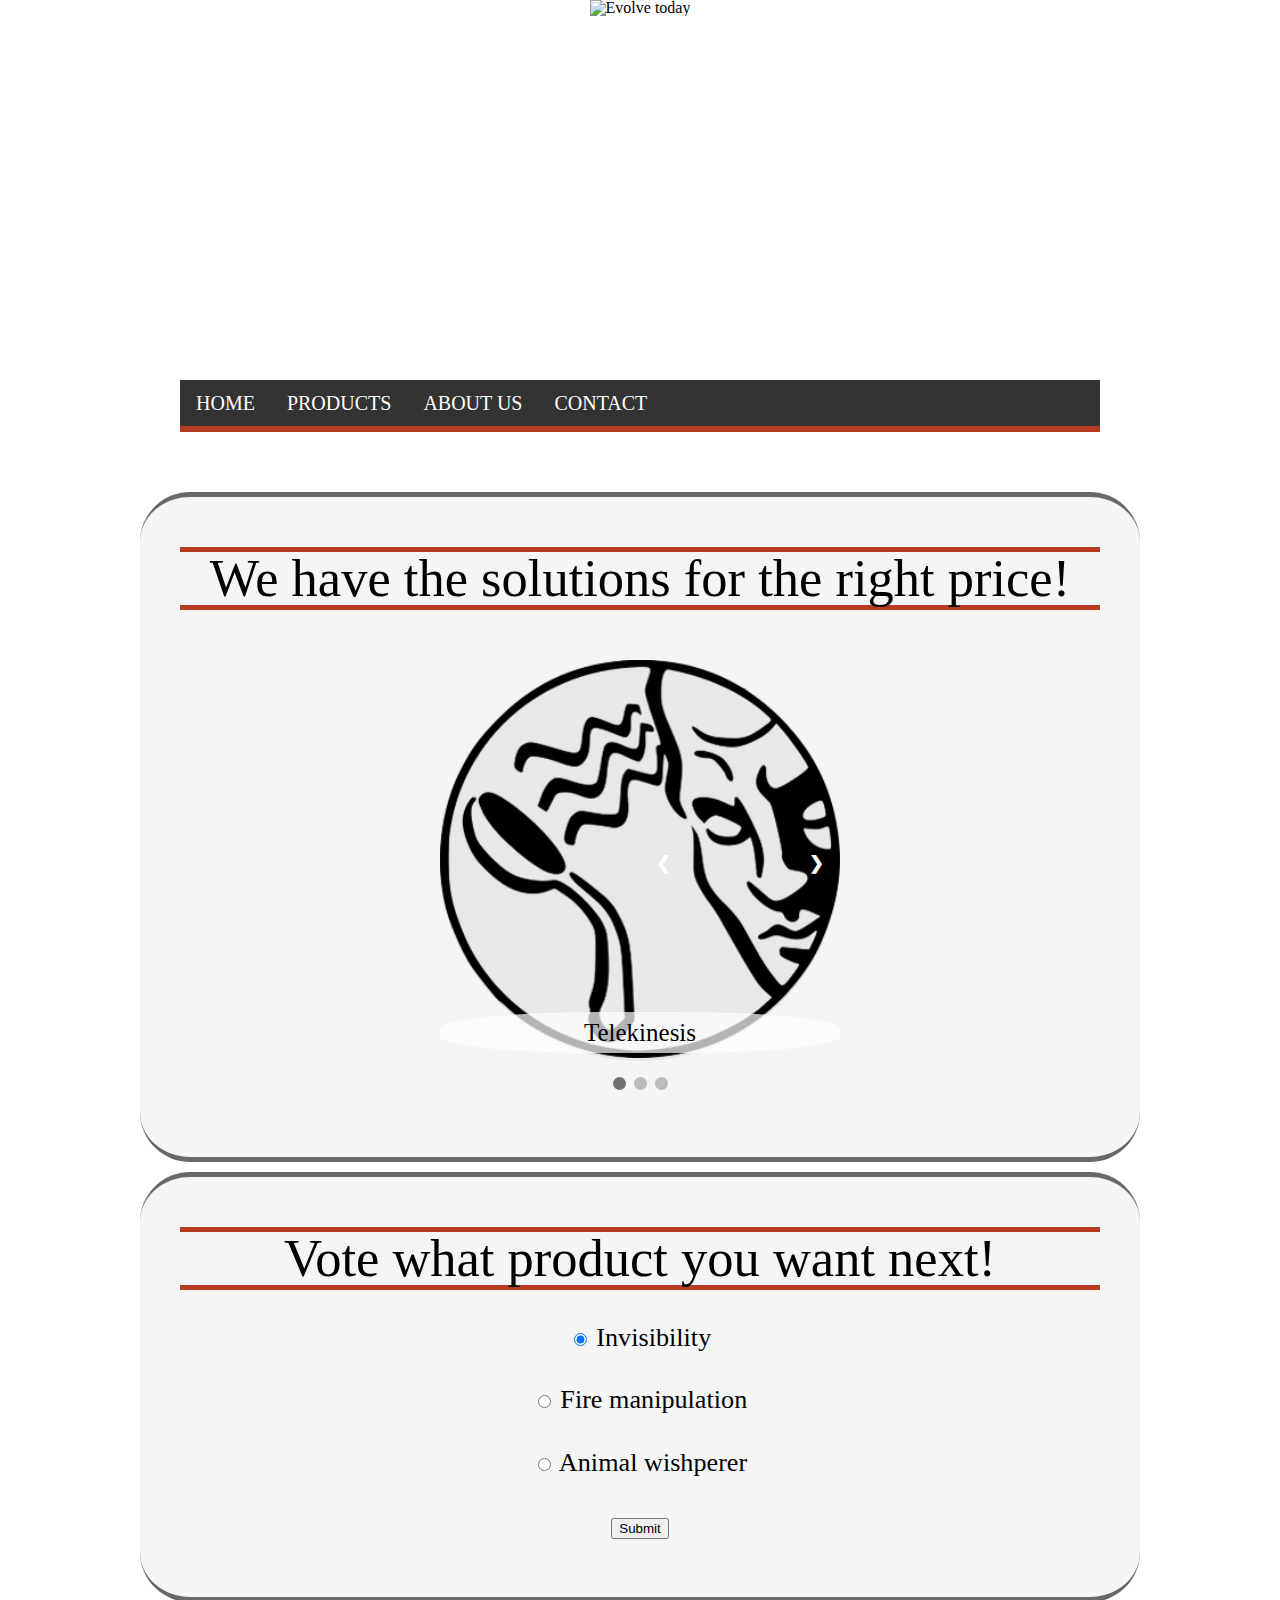
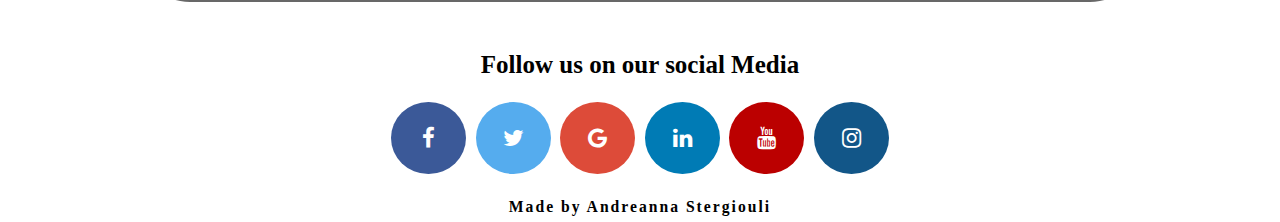
==== commit 345cf759: "Update index.html" ====
--- a/docs/index.html
+++ b/docs/index.html
@@ -1,7 +1,7 @@
 <!DOCTYPE html>
 <html>
     <head>
-        <title>Home</title>
+        <title>Evolve</title>
         <meta charset="windows-1252">
         <meta name="viewport" content="width=device-width, initial-scale=1">
         <link type="text/css" rel="stylesheet" href="main.css">
@@ -41,7 +41,7 @@
 
                 <div class="mySlides fade">
 
-                    <img src="images/teleport2.png" style="width:100%">
+                    <img src="images/teleport3.png" style="width:100%">
                     <div class="text">Teleportation</div>
                 </div>
 
@@ -145,4 +145,4 @@
 
         </script>
     </body>
-</html>+</html>
